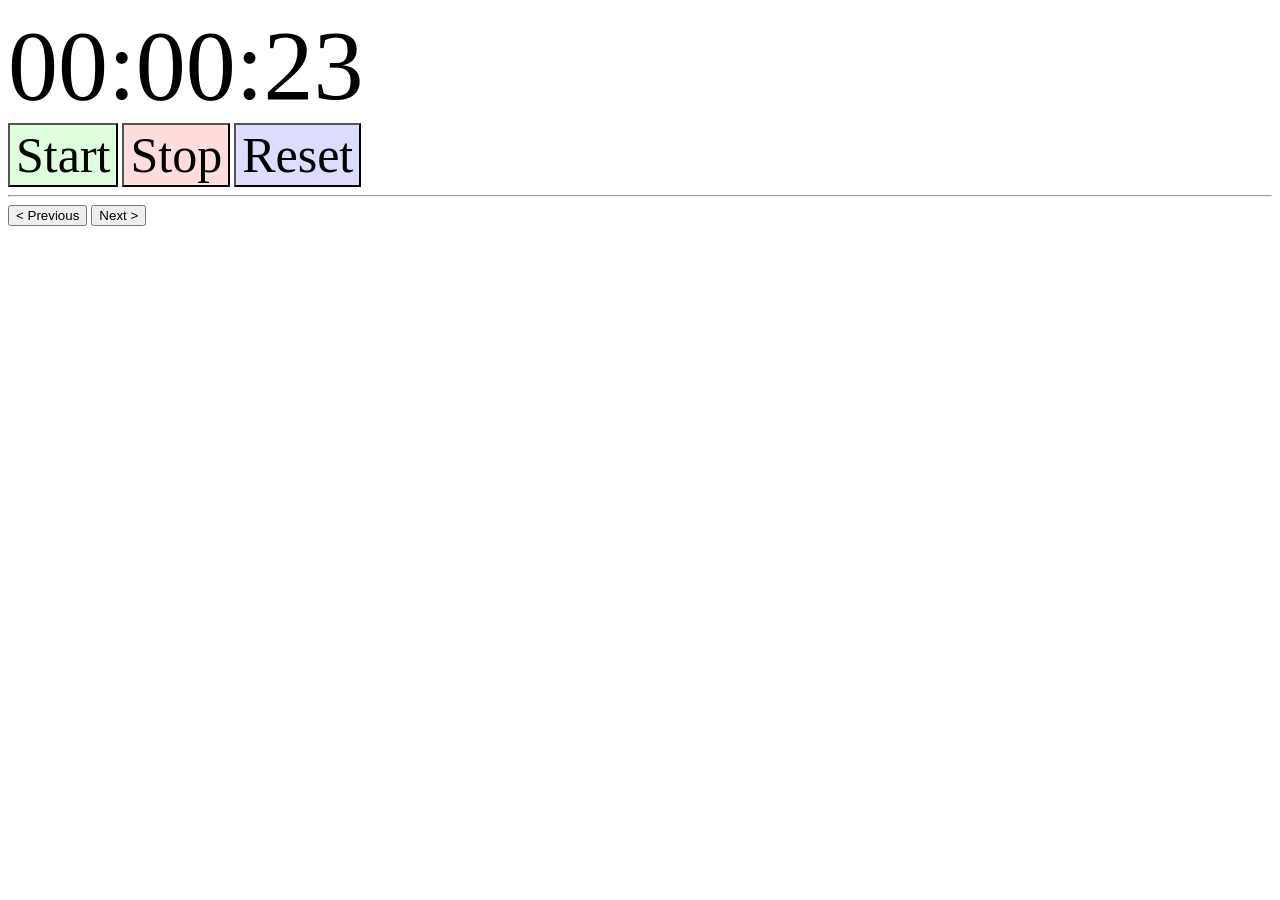
==== index.html @ ae0e451b "Update index.html" ====
<!DOCTYPE html>

<title>Simple Timer</title>

<link rel="stylesheet" href="index.css">

<body></body>

<p id="timer"></p>
<input type="button" onclick="startPressed()" value="Start" id="start">
<input type="button" onclick="stopPressed()" value="Stop" id="stop">
<input type="button" onclick="resetPressed()" value="Reset" id="reset">
<hr>
<input type="button" onclick="prevPressed()" value = "< Previous" id="previous">
<input type="button" onclick="nextPressed()" value = "Next >">

<script src="index.js"></script>
---- index.css ----
#start, #stop, #reset {
    font-size: 50px;
    font-family: Calibri;
    border-radius: 0px;
}

/* Default */
#start {
    background: #ddffdd;
}
#stop {
    background: #ffdddd;
}
#reset {
    background: #ddddff;
}

/* Hover */
#start:hover {
    background: #cceecc;
}
#stop:hover {
    background: #eecccc;
}
#reset:hover {
    background: #ccccee;
}

/* Click */
#start:active {
    background: #bbddbb;
}
#stop:active {
    background: #ddbbbb;
}
#reset:active {
    background: #bbbbdd;
}

#timer {
    font-family: "Calibri";
    font-size: 100px;
    margin-top: 0px;
    margin-bottom: 0px;
}
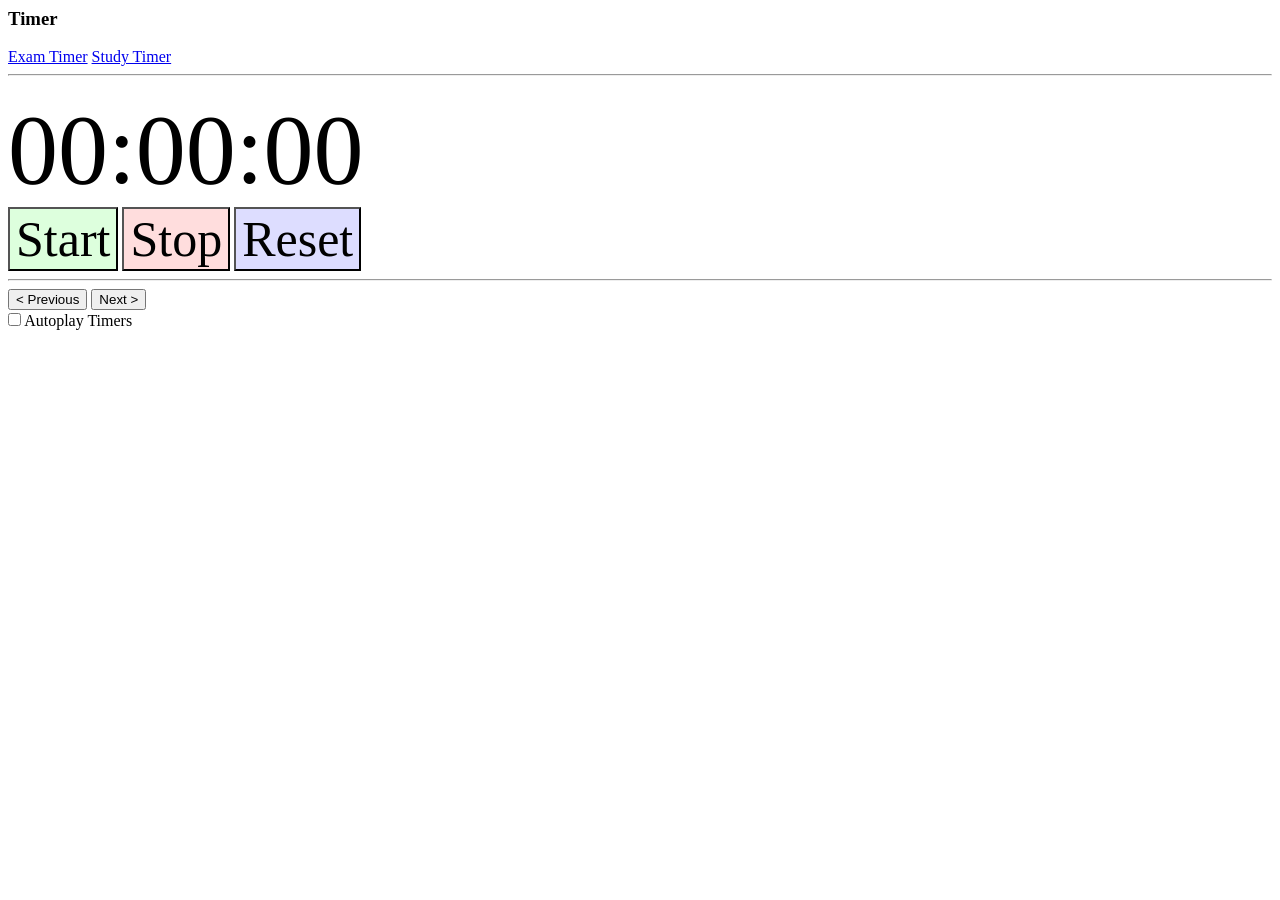
==== commit f2e7f7cc: "Updated timer logic to make previous and next buttons work" ====
--- a/index.html
+++ b/index.html
@@ -5,13 +5,26 @@
 <link rel="stylesheet" href="index.css">
 
 <body></body>
-
+<nav>
+    <h3 style="margin: 0px;">Timer</h3>
+    <br>
+    <a href="index.html" style="margin: 0px;">Exam Timer</a>
+    <a href="study.html" style="margin: 0px;">Study Timer</a>
+    <hr>
+</nav>
+<p id="timerName"></p>
 <p id="timer"></p>
 <input type="button" onclick="startPressed()" value="Start" id="start">
 <input type="button" onclick="stopPressed()" value="Stop" id="stop">
 <input type="button" onclick="resetPressed()" value="Reset" id="reset">
 <hr>
 <input type="button" onclick="prevPressed()" value = "< Previous" id="previous">
-<input type="button" onclick="nextPressed()" value = "Next >">
+<input type="button" onclick="nextPressed()" value = "Next >" id="next">
+<br>
+<input type="checkbox" id="autoplay">
+<label for="autoplay">Autoplay Timers</label>
+<br>
+<p id="testParagraph"></p>
+<p id="testParagraph2"></p>
 
-<script src="index.js"></script>+<script src="index.js"></script>
--- a/index.css
+++ b/index.css
@@ -42,4 +42,9 @@
     font-size: 100px;
     margin-top: 0px;
     margin-bottom: 0px;
+}
+
+#autoplay {
+    margin: 0px;
+    margin-top: 3px;
 }
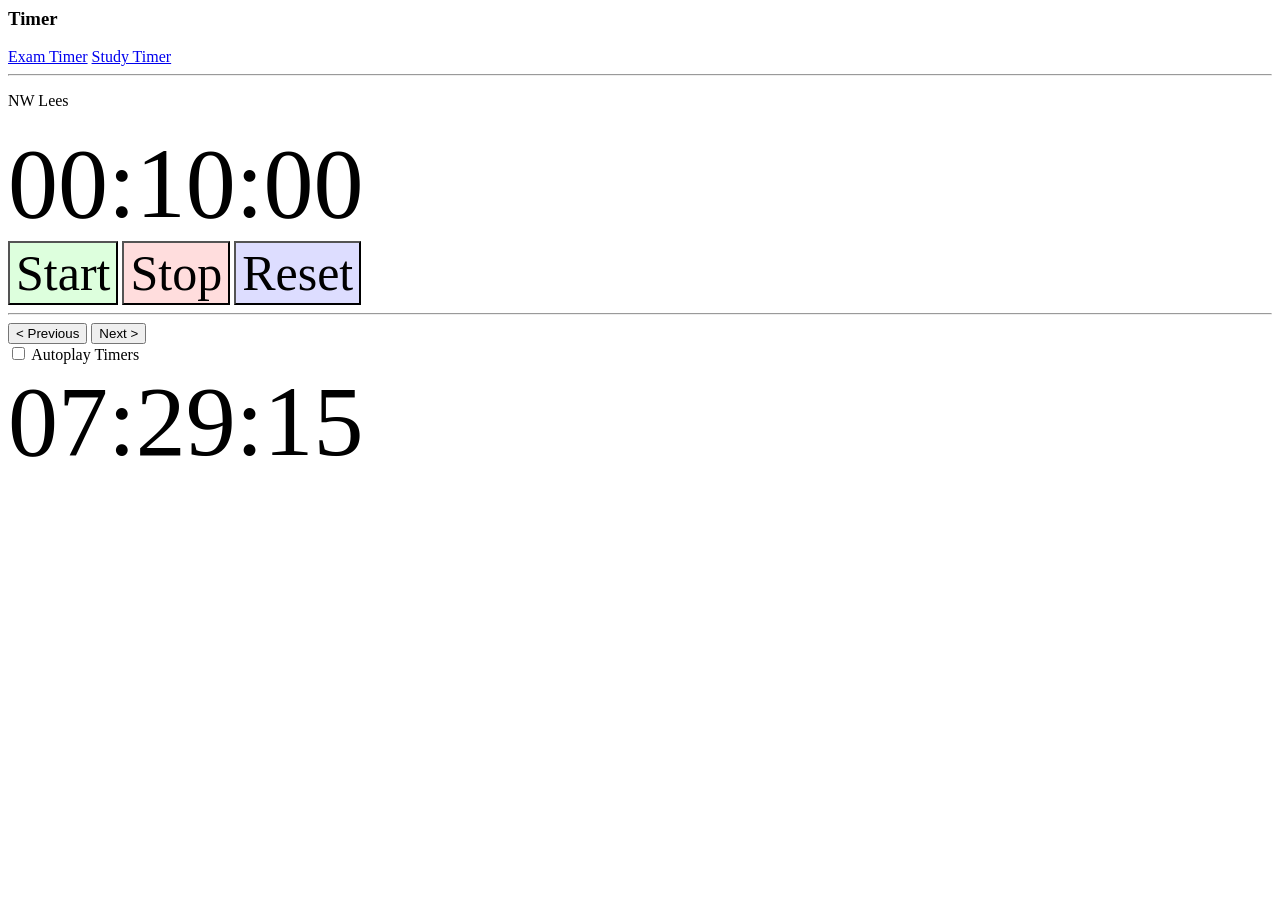
==== commit 85f04d93: "Added icon and timer sound effect and fixed reset" ====
--- a/index.html
+++ b/index.html
@@ -24,7 +24,6 @@
 <input type="checkbox" id="autoplay">
 <label for="autoplay">Autoplay Timers</label>
 <br>
-<p id="testParagraph"></p>
-<p id="testParagraph2"></p>
+<p id="wordClock"></p>
 
 <script src="index.js"></script>
--- a/index.css
+++ b/index.css
@@ -37,14 +37,14 @@
     background: #bbbbdd;
 }
 
-#timer {
+#timer, #wordClock {
     font-family: "Calibri";
     font-size: 100px;
     margin-top: 0px;
     margin-bottom: 0px;
 }
 
-#autoplay {
+/* #autoplay {
     margin: 0px;
     margin-top: 3px;
-}+} */
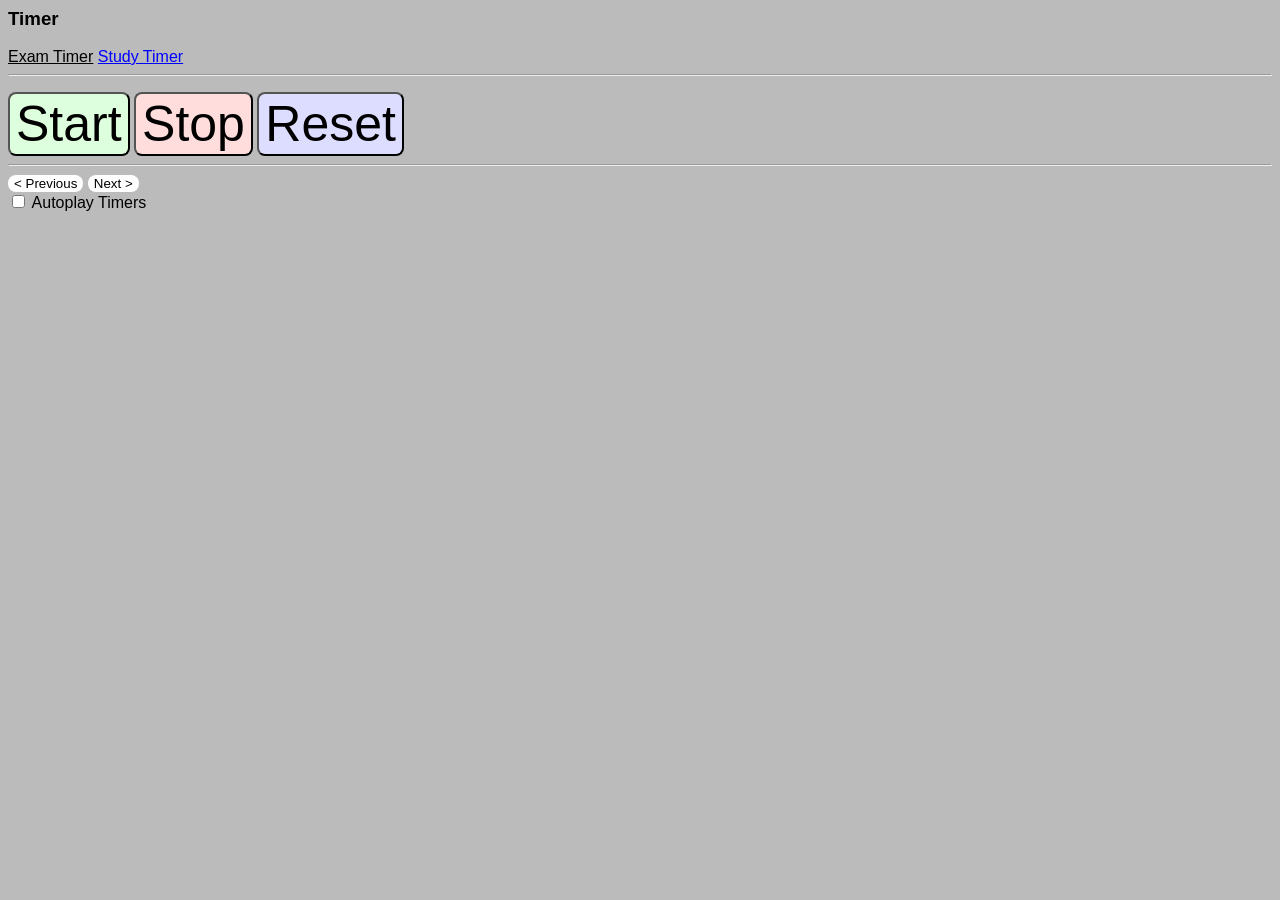
==== commit bb83664f: "Added study timer and re-organized folder structure" ====
--- a/index.html
+++ b/index.html
@@ -3,13 +3,13 @@
 <title>Simple Timer</title>
 
 <link rel="stylesheet" href="index.css">
-
+<link rel="icon" type="image/x-icon" href="/assets/favicon.ico">
 <body></body>
 <nav>
     <h3 style="margin: 0px;">Timer</h3>
     <br>
-    <a href="index.html" style="margin: 0px;">Exam Timer</a>
-    <a href="study.html" style="margin: 0px;">Study Timer</a>
+    <a href="index.html" style="margin: 0px; color: black;">Exam Timer</a>
+    <a href="study.html" style="margin: 0px; color: blue;">Study Timer</a>
     <hr>
 </nav>
 <p id="timerName"></p>
--- a/index.css
+++ b/index.css
@@ -1,6 +1,16 @@
+* {
+    font-family: sans-serif;
+}
+
+body {
+    /* background: linear-gradient(#333333, #AAAAAA); */
+    background: #bbbbbb;
+}
+
+
+
 #start, #stop, #reset {
     font-size: 50px;
-    font-family: Calibri;
     border-radius: 0px;
 }
 
@@ -44,7 +54,11 @@
     margin-bottom: 0px;
 }
 
-/* #autoplay {
-    margin: 0px;
-    margin-top: 3px;
-} */+#previous, #next {
+    background: white;
+    border: black;
+}
+
+#start, #stop, #reset, #previous, #next {
+    border-radius: 8px;
+}
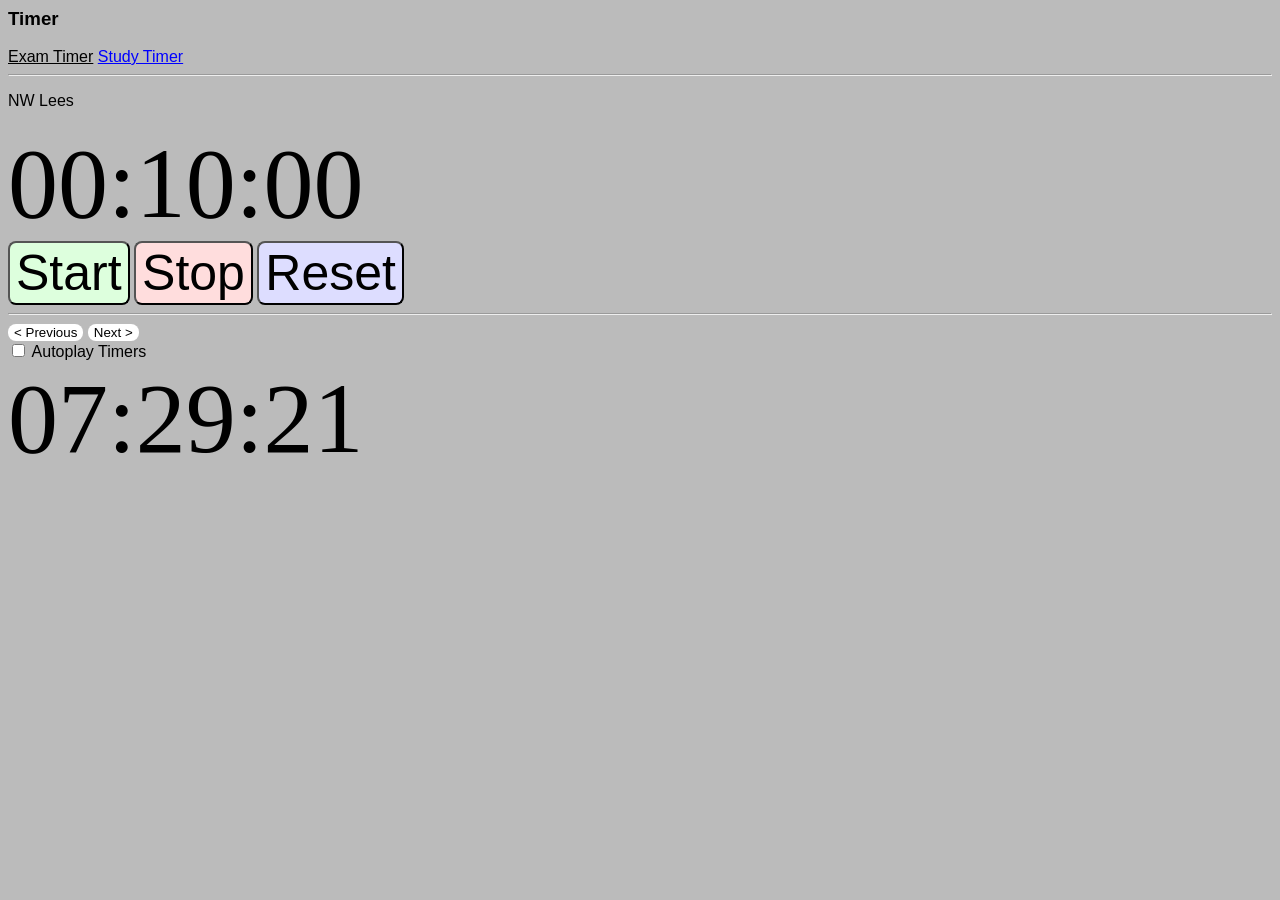
==== commit cd4398e4: "Fix stylesheet link path in index." ====
(no text change in the page or its own stylesheets)
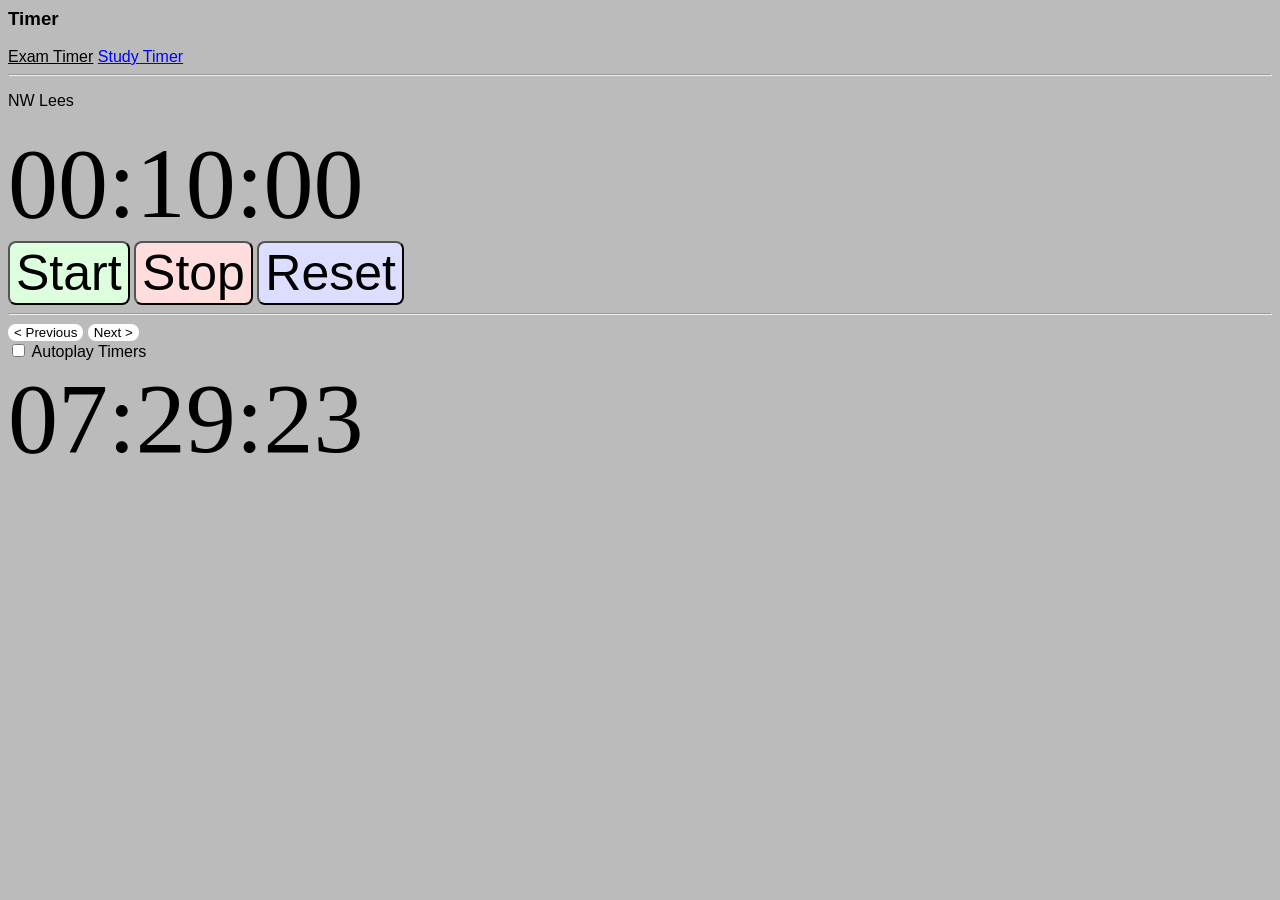
==== commit 63a38855: "Fix attempt 4" ====
--- a/index.html
+++ b/index.html
@@ -2,8 +2,11 @@
 
 <title>Simple Timer</title>
 
-<link rel="stylesheet" href="index.css">
-<link rel="icon" type="image/x-icon" href="/assets/favicon.ico">
+<head>
+    <link rel="stylesheet" href="index.css">
+    <link rel="icon" type="image/x-icon" href="assets/favicon.ico">
+</head>
+
 <body></body>
 <nav>
     <h3 style="margin: 0px;">Timer</h3>
